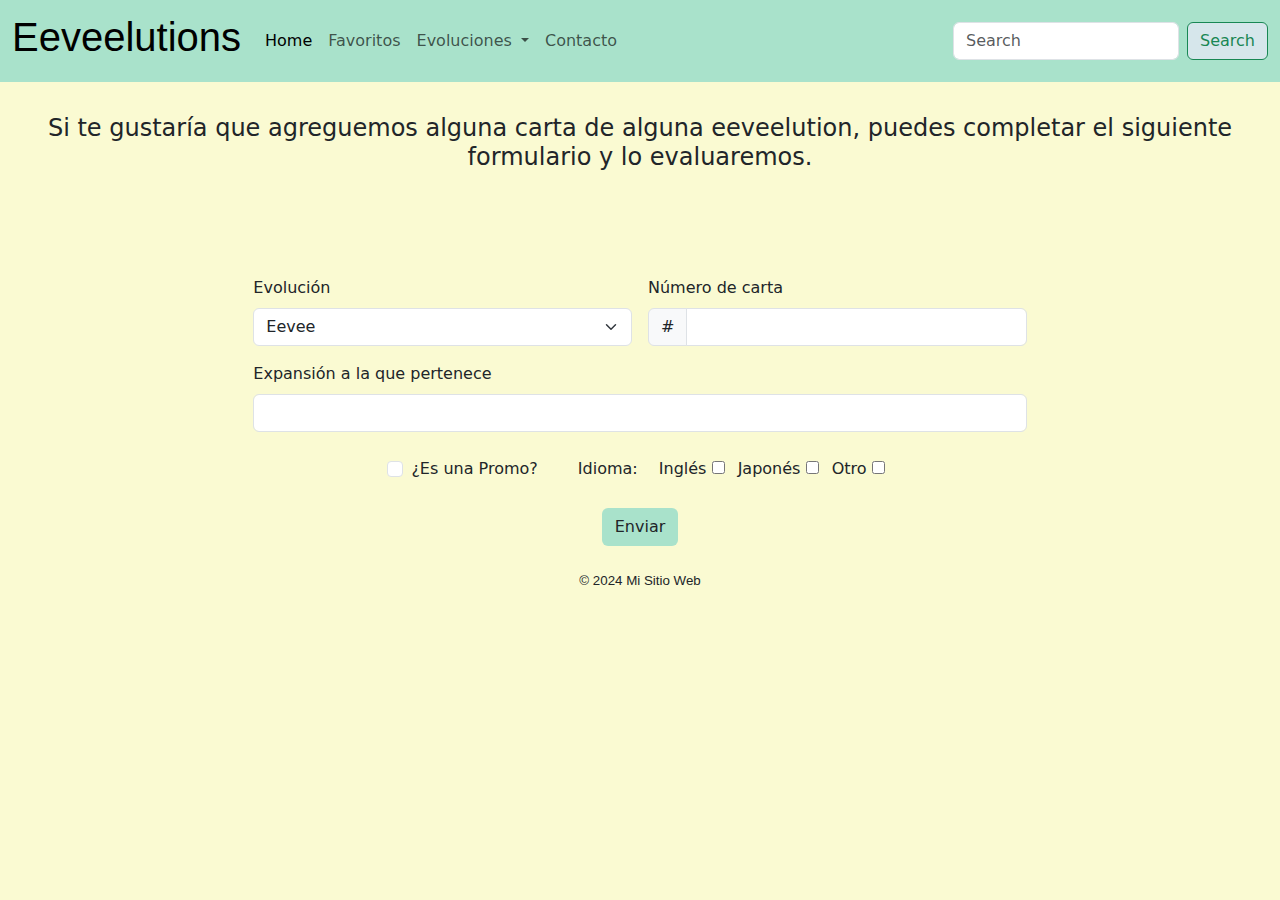
==== pages/contacto.html @ 391d94a7 "primera version guardada (aplicado bootstrap y css, falta pagina de favoritos y finalizar textos de " ====
<!DOCTYPE html>
<html lang="es">
<head>
    <meta charset="UTF-8">
    <meta name="viewport" content="width=device-width, initial-scale=1.0">
    <link href="https://cdn.jsdelivr.net/npm/bootstrap@5.3.3/dist/css/bootstrap.min.css" rel="stylesheet" integrity="sha384-QWTKZyjpPEjISv5WaRU9OFeRpok6YctnYmDr5pNlyT2bRjXh0JMhjY6hW+ALEwIH" crossorigin="anonymous">
    <link rel="stylesheet" href="../style.css">
    <title>Contacto - Eeveelutions</title>
</head>
<body>
    <header>
        <!-- Navbar responsive -->
        <nav class="navbar navbar-expand-md" style="background-color: #a9e2cb;">
            <div class="container-fluid">
                <a class="navbar-brand" href="../index.html"><h1>Eeveelutions</h1></a>
                <button class="navbar-toggler" type="button" data-bs-toggle="collapse" data-bs-target="#navbarScroll" aria-controls="navbarScroll" aria-expanded="false" aria-label="Toggle navigation">
                    <span class="navbar-toggler-icon"></span>
                </button>
                <div class="collapse navbar-collapse" id="navbarScroll">
                    <ul class="navbar-nav me-auto my-2 my-lg-0 navbar-nav-scroll" style="--bs-scroll-height: 100px;">
                    <li class="nav-item">
                        <a class="nav-link active" aria-current="page" href="../index.html">Home</a>
                    </li>
                    <li class="nav-item">
                        <a class="nav-link" href="./favoritos.html">Favoritos</a>
                    </li>
                    <li class="nav-item dropdown">
                        <a class="nav-link dropdown-toggle" href="#" role="button" data-bs-toggle="dropdown" aria-expanded="false">
                        Evoluciones
                        </a>
                        <ul class="dropdown-menu">
                        <li><a class="dropdown-item" href="./eevee.html">Eevee</a></li>
                        <li><a class="dropdown-item" href="./vaporeon.html">Vaporeon</a></li>
                        <li><a class="dropdown-item" href="./jolteon.html">Jolteon</a></li>
                        <li><a class="dropdown-item" href="./flareon.html">Flareon</a></li>
                        <li><a class="dropdown-item" href="./leafeon.html">Leafeon</a></li>
                        <li><a class="dropdown-item" href="./glaceon.html">Glaceon</a></li>
                        <li><a class="dropdown-item" href="./sylveon.html">Sylveon</a></li>
                        <li><a class="dropdown-item" href="./espeon.html">Espeon</a></li>
                        <li><a class="dropdown-item" href="./umbreon.html">Umbreon</a></li>
                        </ul>
                    </li>
                    <li class="nav-item">
                        <a class="nav-link" href="./contacto.html">Contacto</a>
                    </li>
                    </ul>
                    <form class="d-flex" role="search">
                    <input class="form-control me-2" type="search" placeholder="Search" aria-label="Search">
                    <button class="btn btn-outline-success" style="background-color: rgb(214, 230, 235);" type="submit">Search</button>
                    </form>
              </div>
            </div>
        </nav>
    </header>
    <div class="mensaje">
        <h4>Si te gustaría que agreguemos alguna carta de alguna eeveelution, puedes completar el siguiente formulario y lo evaluaremos.</h4>
    </div>
    <form>
        <div class="row g-3 justify-content-center mt-5 mx-5">
            <div class="col-md-4">
            <label for="inputEvolution" class="form-label">Evolución</label>
            <select id="inputEvolution" class="form-select">
                <option>Eevee</option>
                <option>Vaporeon</option>
                <option>Jolteon</option>
                <option>Flareon</option>
                <option>Leafeon</option>
                <option>Sylveon</option>
                <option>Glaceon</option>
                <option>Espeon</option>
                <option>Umbreon</option>
            </select>
            </div>
            <div class="col-md-4">
            <label for="inputPassword4" class="form-label">Número de carta</label>
                <div class="input-group">
                <div class="input-group-text">#</div>
                <input type="text" class="form-control" id="inputCardNumber">
                </div>
            </div>
            <div class="col-md-8">
            <label for="inputExpansion" class="form-label">Expansión a la que pertenece</label>
            <input type="text" class="form-control" id="inputExpansion">
            </div>
        </div>
        <div class="row g-3 justify-content-center mx-5">
            <div class="col-auto">
                <div class="form-check">
                <label class="form-check-label" for="autoSizingCheck">¿Es una Promo?</label>
                <input class="form-check-input" type="checkbox" id="autoSizingCheck">              
                </div>
            </div>
            <div class="col-auto">
                <div class="form-check ">
                        <label class="me-3" for="idioma">Idioma:</label>
                        <label for="ing">Inglés</label>
                        <input class="me-2" type="checkbox" name="idioma_ing" id="ing">
                        <label for="japo">Japonés</label>
                        <input class="me-2" type="checkbox" name="idioma_japo" id="japo">
                        <label for="otro_idioma">Otro</label>
                        <input class="me-2" type="checkbox" name="idioma_otro" id="otro">
                </div>
            </div>
        </div>
        <div class="row justify-content-center">
            <div class="col-auto">
            <button type="submit" class="btn" style="background-color: #a9e2cb;">Enviar</button>
            </div>
        </div>   
    </form>
    <footer>
        <p>© 2024 Mi Sitio Web</p>
    </footer>
    <script src="https://cdn.jsdelivr.net/npm/bootstrap@5.3.3/dist/js/bootstrap.bundle.min.js" integrity="sha384-YvpcrYf0tY3lHB60NNkmXc5s9fDVZLESaAA55NDzOxhy9GkcIdslK1eN7N6jIeHz" crossorigin="anonymous"></script>
</body>
</html>
---- style.css ----
/*Media query para celulares + general*/

* {
    margin: 0;
    padding: 0;
    box-sizing: border-box;
}

body {
    background-color: lightgoldenrodyellow;
}

h1 {
    font-family: Arial, Helvetica, sans-serif;
}

h2 {
    margin: 10px;
    text-align: center;
    font-family:'Lucida Sans', 'Lucida Sans Regular', 'Lucida Grande', 'Lucida Sans Unicode', Verdana, sans-serif;
    font-size: large;
}

h3 {
    font-family: Verdana, Geneva, Tahoma, sans-serif;
    font-size: large;
    font-weight: bold;
    margin-top: 1rem;
}

a { /*color y formato de links generales*/
    text-decoration: none;
    color:rgb(216, 9, 147);
}

#carrusel {
    text-align: center;
}

/*Estilos de tarjetas de cada evolución-Página principal*/

.card {
    align-items: center;
}

.row {
    margin-bottom: 25px;
}

.btn-card {
    background-color: rgb(75, 205, 223);
    color: black;
    font-weight: 500;
}

/*estilos de display de cartas individuales a continuación*/

.grid-cartas {
    /* display: grid;
    grid-template-columns: repeat(2, 1fr);
    grid-template-rows: repeat(4,1fr);
    gap: 1%;
    margin: 20px;
    justify-items: stretch; */
    display: flex;
    flex-flow: column nowrap;
    margin: 5%;
}

.cartas{
    border: 2px solid black;
    background-color: cadetblue;
    padding: 15px;
    display: flex;
    flex-flow: column wrap;
    justify-content: center;
    align-items: center;
    margin-bottom: 2%;
}

.cartas img {
    height: 256px;
    width: 185px;
    margin-bottom: 5px ;
}


.cartas ul{
    padding: 0%;
    text-align: start;
}

.cartas ul li {
    list-style: none;
}


.img-cartas {
    width: 350px;
    height: 500px;
}

/*Estilos de página de contacto*/
#form-contacto {
    /* display: flex;
    flex-flow: column nowrap; */
    align-items: center;
    justify-content: center;
    text-align: center;
    margin-top: 10%;
    background-color: aliceblue;
}

.mensaje {
    text-align: center;
    padding: 2rem;
}

footer {
    text-align: center;
    font-family: 'Lucida Sans', 'Lucida Sans Regular', 'Lucida Grande', 'Lucida Sans Unicode', Verdana, sans-serif;
    font-size: smaller;
}

/*Media query para tablets*/
@media (min-width: 600px){
    .grid-cartas {
        display: grid;
        grid-template-columns: repeat(2, 1fr);
        grid-template-rows: repeat(6,1fr);
        gap: 1%;
        margin: 20px;
        justify-items: stretch;
    }

    .cartas {
        justify-items: center;
    }

    .cartas h3 {
        text-align: center;
    }

    .cartas ul {
        margin: auto;
    }

}

/*Media query para computadoras*/
@media (min-width: 1024px){

    /*estilos de display de cartas individuales a continuación*/

    .grid-cartas {
        display: grid;
        grid-template-columns: repeat(4, 1fr);
        grid-template-rows: repeat(2,1fr);
        gap: 10px;
        margin: 20px;
        justify-items: stretch;
        
    }

    .cartas{
        border: 2px solid black;
        background-color: cadetblue;
        padding: 25px;
        display: flex;
        flex-flow: column wrap;
        align-content: center;
        justify-content: center;
    }

    .cartas img {
        height: 256px;
        width: 185px;
        margin-bottom: 5px ;
    }


    .cartas ul{
        margin-top: 5px;
    }


    .img-cartas {
        width: 350px;
        height: 500px;
    }



}
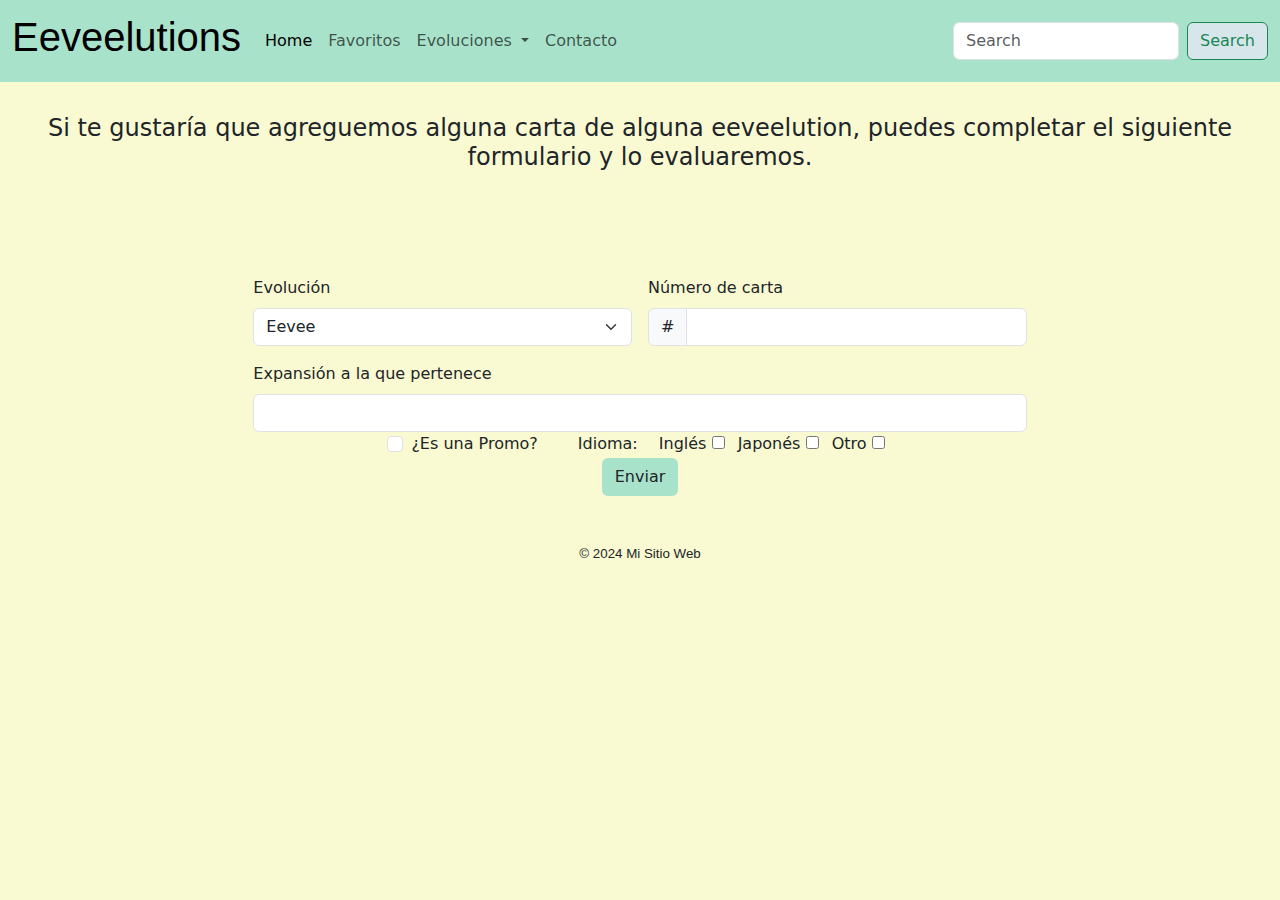
==== commit dbbee544: "carrusel de imágenes agregado a index (queda pendiente mejorar el responsive en pantallas mobile)" ====
--- a/pages/contacto.html
+++ b/pages/contacto.html
@@ -4,7 +4,7 @@
     <meta charset="UTF-8">
     <meta name="viewport" content="width=device-width, initial-scale=1.0">
     <link href="https://cdn.jsdelivr.net/npm/bootstrap@5.3.3/dist/css/bootstrap.min.css" rel="stylesheet" integrity="sha384-QWTKZyjpPEjISv5WaRU9OFeRpok6YctnYmDr5pNlyT2bRjXh0JMhjY6hW+ALEwIH" crossorigin="anonymous">
-    <link rel="stylesheet" href="../style.css">
+    <link rel="stylesheet" href="../sltyles/style.css">
     <title>Contacto - Eeveelutions</title>
 </head>
 <body>
--- a/sltyles/style.css
+++ b/sltyles/style.css
@@ -0,0 +1,220 @@
+/*Media query para celulares + general*/
+
+* {
+    margin: 0;
+    padding: 0;
+    box-sizing: border-box;
+}
+
+body {
+    background-color: lightgoldenrodyellow;
+}
+
+h1 {
+    font-family: Arial, Helvetica, sans-serif;
+}
+
+h2 {
+    margin: 10px;
+    text-align: center;
+    font-family:'Lucida Sans', 'Lucida Sans Regular', 'Lucida Grande', 'Lucida Sans Unicode', Verdana, sans-serif;
+    font-size: large;
+}
+
+h3 {
+    font-family: Verdana, Geneva, Tahoma, sans-serif;
+    font-size: large;
+    font-weight: bold;
+    margin-top: 1rem;
+}
+
+.carousel-item img {
+    margin: auto;
+}
+
+.carousel-control-prev {
+    justify-content: flex-end;
+}
+
+.carousel-control-next {
+    justify-content: flex-start;
+}
+/*Estilos de tarjetas de cada evolución-Página principal*/
+
+.card {
+    align-items: center;
+}
+
+.btn-card {
+    background-color: rgb(75, 205, 223);
+    color: black;
+    font-weight: 500;
+}
+
+/*estilos de display de cartas individuales a continuación*/
+
+/* Dsiplay de cartas de página Eevee */
+@media (max-width: 767px){
+    .grid-eevee{
+        display: flex;
+        flex-flow: column nowrap;
+        margin: 5%;
+    }
+
+    .eevee-card {
+        justify-content: center;
+        align-items: center;
+        align-content: center;
+        text-align: center;
+        margin-top: 1rem;
+    }
+
+    .eevee-img {
+        width: 55%;
+    }
+}
+
+/* Display de cartas Leafeon-Glaceon-Sylveon-Espeon-Umbreon */
+.grid-cartas {
+    display: flex;
+    flex-flow: column nowrap;
+    margin: 5%;
+}
+
+.cartas{
+    border: 2px solid black;
+    background-color: cadetblue;
+    padding: 15px;
+    display: flex;
+    flex-flow: column wrap;
+    justify-content: center;
+    align-items: center;
+    margin-bottom: 2%;
+}
+
+.cartas img {
+    height: 256px;
+    width: 185px;
+    margin-bottom: 5px ;
+}
+
+.cartas ul{
+    padding: 0%;
+    text-align: start;
+}
+
+.cartas ul li {
+    list-style: none;
+}
+
+.img-cartas {
+    width: 350px;
+    height: 500px;
+}
+
+/*Estilos de página de contacto*/
+#form-contacto {
+    /* display: flex;
+    flex-flow: column nowrap; */
+    align-items: center;
+    justify-content: center;
+    text-align: center;
+    margin-top: 10%;
+    background-color: aliceblue;
+}
+
+.mensaje {
+    text-align: center;
+    padding: 2rem;
+}
+
+footer {
+    margin-top: 3rem;
+    text-align: center;
+    font-family: 'Lucida Sans', 'Lucida Sans Regular', 'Lucida Grande', 'Lucida Sans Unicode', Verdana, sans-serif;
+    font-size: smaller;
+}
+
+/*Media query para tablets*/
+@media (min-width: 768px){
+
+    .grid-eevee{
+        display: grid;
+        grid-template-columns: repeat(2, 1fr);
+        grid-template-rows: repeat(6,1fr);
+        gap: 1%;
+        margin: 20px;
+    }
+
+    .grid-cartas {
+        display: grid;
+        grid-template-columns: repeat(2, 1fr);
+        grid-template-rows: repeat(6,1fr);
+        gap: 1%;
+        margin: 20px;
+        justify-items: stretch;
+    }
+
+    .cartas {
+        justify-items: center;
+    }
+
+    .cartas h3 {
+        text-align: center;
+    }
+
+    .cartas ul {
+        margin: auto;
+    }
+}
+
+/*Media query para computadoras*/
+@media (min-width: 1024px){
+
+    /*estilos de display de cartas individuales a continuación*/
+
+    .grid-eevee{
+        display: grid;
+        grid-template-columns: repeat(3, 1fr);
+        grid-template-rows: repeat(4,1fr);
+        gap: 1%;
+        margin: 20px;
+    }
+
+    .grid-cartas {
+        display: grid;
+        grid-template-columns: repeat(4, 1fr);
+        grid-template-rows: repeat(2,1fr);
+        gap: 10px;
+        margin: 20px;
+        justify-items: stretch;
+        
+    }
+
+    .cartas{
+        border: 2px solid black;
+        background-color: cadetblue;
+        padding: 25px;
+        display: flex;
+        flex-flow: column wrap;
+        align-content: center;
+        justify-content: center;
+    }
+
+    .cartas img {
+        height: 256px;
+        width: 185px;
+        margin-bottom: 5px ;
+    }
+
+
+    .cartas ul{
+        margin-top: 5px;
+    }
+
+
+    .img-cartas {
+        width: 350px;
+        height: 500px;
+    }
+}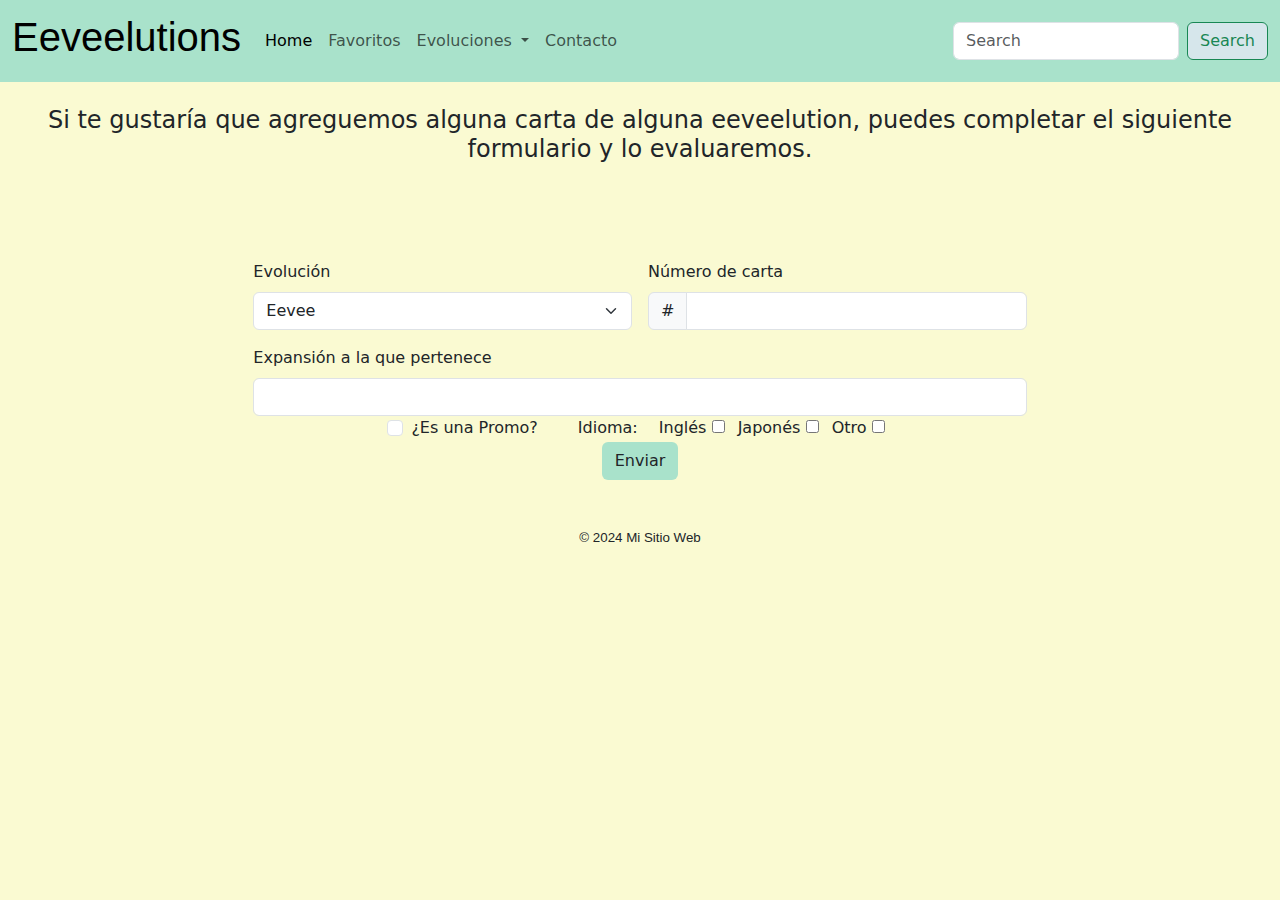
==== commit 87db5c7d: "finalizado el maquetado de la página de favoritos con responsive incluido" ====
--- a/pages/contacto.html
+++ b/pages/contacto.html
@@ -4,7 +4,7 @@
     <meta charset="UTF-8">
     <meta name="viewport" content="width=device-width, initial-scale=1.0">
     <link href="https://cdn.jsdelivr.net/npm/bootstrap@5.3.3/dist/css/bootstrap.min.css" rel="stylesheet" integrity="sha384-QWTKZyjpPEjISv5WaRU9OFeRpok6YctnYmDr5pNlyT2bRjXh0JMhjY6hW+ALEwIH" crossorigin="anonymous">
-    <link rel="stylesheet" href="../sltyles/style.css">
+    <link rel="stylesheet" href="../styles/style.css">
     <title>Contacto - Eeveelutions</title>
 </head>
 <body>
@@ -52,7 +52,7 @@
             </div>
         </nav>
     </header>
-    <div class="mensaje">
+    <div class="text-center p-4">
         <h4>Si te gustaría que agreguemos alguna carta de alguna eeveelution, puedes completar el siguiente formulario y lo evaluaremos.</h4>
     </div>
     <form>
--- a/styles/style.css
+++ b/styles/style.css
@@ -0,0 +1,206 @@
+/*Media query para celulares + general*/
+
+* {
+    margin: 0;
+    padding: 0;
+    box-sizing: border-box;
+}
+
+body {
+    background-color: lightgoldenrodyellow;
+}
+
+h1 {
+    font-family: Arial, Helvetica, sans-serif;
+}
+
+h2 {
+    margin: 10px;
+    text-align: center;
+    font-family:'Lucida Sans', 'Lucida Sans Regular', 'Lucida Grande', 'Lucida Sans Unicode', Verdana, sans-serif;
+    font-size: large;
+}
+
+h3 {
+    font-family: Verdana, Geneva, Tahoma, sans-serif;
+    font-size: large;
+    font-weight: bold;
+    margin-top: 1rem;
+}
+
+.carousel-item img {
+    margin: auto;
+}
+
+.carousel-control-prev {
+    justify-content: flex-end;
+}
+
+.carousel-control-next {
+    justify-content: flex-start;
+}
+/*Estilos de tarjetas de cada evolución-Página principal*/
+
+.card {
+    align-items: center;
+}
+
+.btn-card {
+    background-color: rgb(75, 205, 223);
+    color: black;
+    font-weight: 500;
+}
+
+/*estilos de display de cartas individuales a continuación*/
+
+/* Dsiplay de cartas de página Eevee (con bootstrap)*/
+@media (max-width: 767px){
+    .grid-bootstrap{
+        display: flex;
+        flex-flow: column nowrap;
+        margin: 5%;
+    }
+
+    .bootstrap-card {
+        justify-content: center;
+        align-items: center;
+        align-content: center;
+        text-align: center;
+        margin-top: 1rem;
+    }
+
+    .bootstrap-img {
+        width: 55%;
+    }
+}
+
+/* Display de cartas Leafeon-Glaceon-Sylveon-Espeon-Umbreon (sin bootstrap)*/
+.grid-cartas {
+    display: flex;
+    flex-flow: column nowrap;
+    margin: 5%;
+}
+
+.cartas{
+    border: 2px solid black;
+    background-color: cadetblue;
+    padding: 15px;
+    display: flex;
+    flex-flow: column wrap;
+    justify-content: center;
+    align-items: center;
+    margin-bottom: 2%;
+}
+
+.cartas img {
+    height: 256px;
+    width: 185px;
+    margin-bottom: 5px ;
+}
+
+.cartas ul{
+    padding: 0%;
+    text-align: start;
+}
+
+.cartas ul li {
+    list-style: none;
+}
+
+.img-cartas {
+    width: 350px;
+    height: 500px;
+}
+
+
+/* Footer de todas las páginas */
+footer {
+    margin-top: 3rem;
+    text-align: center;
+    font-family: 'Lucida Sans', 'Lucida Sans Regular', 'Lucida Grande', 'Lucida Sans Unicode', Verdana, sans-serif;
+    font-size: smaller;
+}
+
+/*Media query para tablets*/
+@media (min-width: 768px){
+
+    .grid-bootstrap{
+        display: grid;
+        grid-template-columns: repeat(2, 1fr);
+        grid-template-rows: repeat(6,1fr);
+        gap: 1%;
+        margin: 20px;
+    }
+
+    .grid-cartas {
+        display: grid;
+        grid-template-columns: repeat(2, 1fr);
+        grid-template-rows: repeat(6,1fr);
+        gap: 1%;
+        margin: 20px;
+        justify-items: stretch;
+    }
+
+    .cartas {
+        justify-items: center;
+    }
+
+    .cartas h3 {
+        text-align: center;
+    }
+
+    .cartas ul {
+        margin: auto;
+    }
+}
+
+/*Media query para computadoras*/
+@media (min-width: 1024px){
+
+    /*estilos de display de cartas individuales a continuación*/
+
+    .grid-bootstrap{
+        display: grid;
+        grid-template-columns: repeat(3, 1fr);
+        grid-template-rows: repeat(4,1fr);
+        gap: 1%;
+        margin: 20px;
+    }
+
+    .grid-cartas {
+        display: grid;
+        grid-template-columns: repeat(4, 1fr);
+        grid-template-rows: repeat(2,1fr);
+        gap: 10px;
+        margin: 20px;
+        justify-items: stretch;
+        
+    }
+
+    .cartas{
+        border: 2px solid black;
+        background-color: cadetblue;
+        padding: 25px;
+        display: flex;
+        flex-flow: column wrap;
+        align-content: center;
+        justify-content: center;
+    }
+
+    .cartas img {
+        height: 256px;
+        width: 185px;
+        margin-bottom: 5px ;
+    }
+
+
+    .cartas ul{
+        margin-top: 5px;
+    }
+
+
+    .img-cartas {
+        width: 350px;
+        height: 500px;
+    }
+}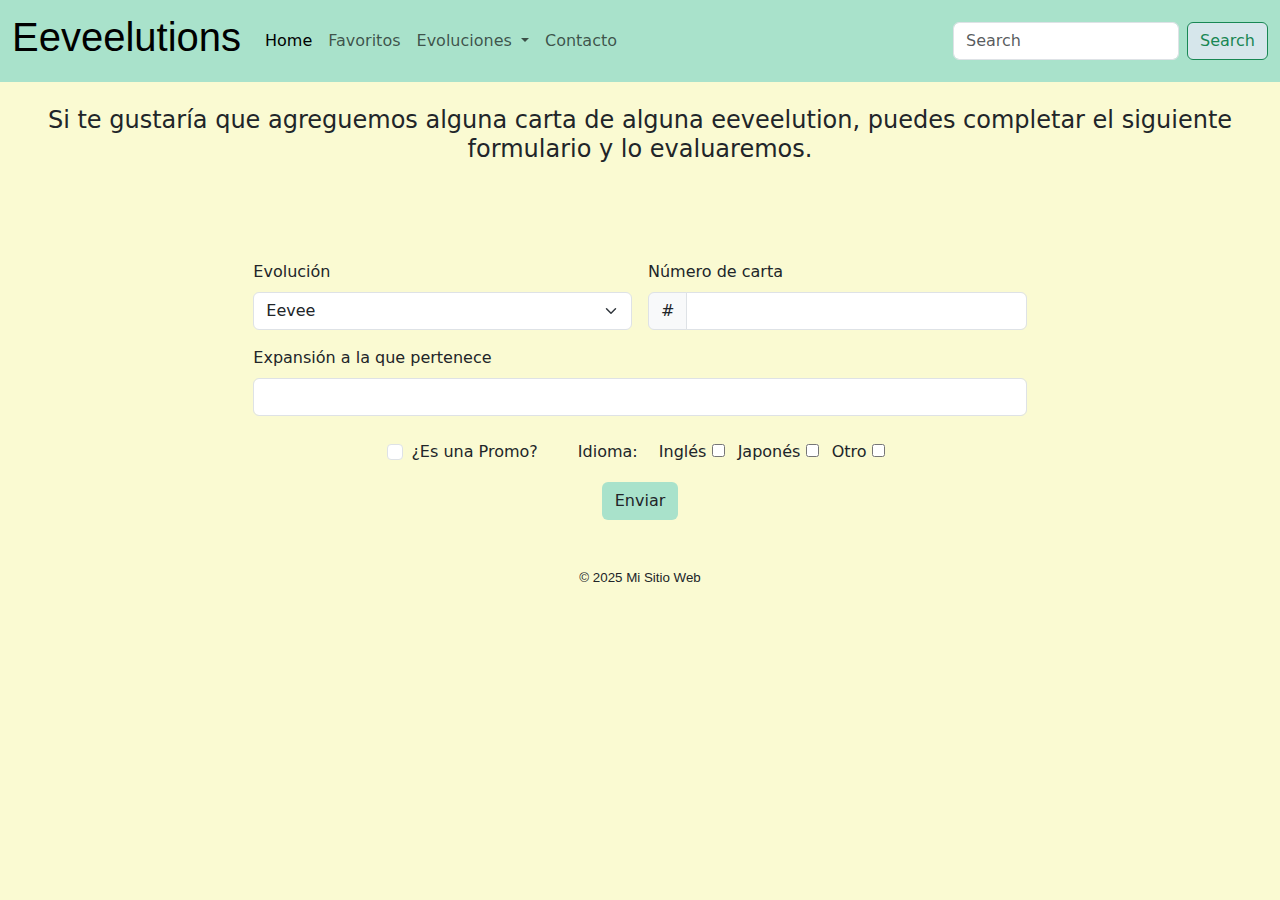
==== commit 3f4dd1fc: "Animaciones de entrada agregadas en el index a las tarjetas de cada evolución. Corregido el footer y" ====
--- a/pages/contacto.html
+++ b/pages/contacto.html
@@ -17,7 +17,7 @@
                     <span class="navbar-toggler-icon"></span>
                 </button>
                 <div class="collapse navbar-collapse" id="navbarScroll">
-                    <ul class="navbar-nav me-auto my-2 my-lg-0 navbar-nav-scroll" style="--bs-scroll-height: 100px;">
+                    <ul class="navbar-nav me-auto my-2 my-lg-0 navbar-nav-scroll">
                     <li class="nav-item">
                         <a class="nav-link active" aria-current="page" href="../index.html">Home</a>
                     </li>
@@ -83,7 +83,7 @@
             <input type="text" class="form-control" id="inputExpansion">
             </div>
         </div>
-        <div class="row g-3 justify-content-center mx-5">
+        <div class="row g-3 justify-content-center mt-2">
             <div class="col-auto">
                 <div class="form-check">
                 <label class="form-check-label" for="autoSizingCheck">¿Es una Promo?</label>
@@ -91,7 +91,7 @@
                 </div>
             </div>
             <div class="col-auto">
-                <div class="form-check ">
+                <div class="form-check">
                         <label class="me-3" for="idioma">Idioma:</label>
                         <label for="ing">Inglés</label>
                         <input class="me-2" type="checkbox" name="idioma_ing" id="ing">
@@ -104,12 +104,12 @@
         </div>
         <div class="row justify-content-center">
             <div class="col-auto">
-            <button type="submit" class="btn" style="background-color: #a9e2cb;">Enviar</button>
+            <button type="submit" class="btn mt-3 btn-form">Enviar</button>
             </div>
         </div>   
     </form>
     <footer>
-        <p>© 2024 Mi Sitio Web</p>
+        <p>© 2025 Mi Sitio Web</p>
     </footer>
     <script src="https://cdn.jsdelivr.net/npm/bootstrap@5.3.3/dist/js/bootstrap.bundle.min.js" integrity="sha384-YvpcrYf0tY3lHB60NNkmXc5s9fDVZLESaAA55NDzOxhy9GkcIdslK1eN7N6jIeHz" crossorigin="anonymous"></script>
 </body>
--- a/styles/style.css
+++ b/styles/style.css
@@ -1,206 +1,179 @@
-/*Media query para celulares + general*/
-
-* {
-    margin: 0;
-    padding: 0;
-    box-sizing: border-box;
+@charset "UTF-8";
+body {
+  background-color: lightgoldenrodyellow;
+}
+body header nav {
+  background-color: #a9e2cb;
+}
+body header nav h1 {
+  font-family: Arial, Helvetica, sans-serif;
+}
+body .btn-form {
+  background-color: #a9e2cb;
+}
+body footer {
+  margin-top: 3rem;
+  text-align: center;
+  font-family: "Lucida Sans", "Lucida Sans Regular", "Lucida Grande", "Lucida Sans Unicode", Verdana, sans-serif;
+  font-size: smaller;
 }
 
-body {
-    background-color: lightgoldenrodyellow;
+.index_main .introduccion {
+  display: flex;
+  flex-direction: column;
+  justify-content: center;
+  align-items: center;
+}
+.index_main .introduccion h2 {
+  margin-top: 1rem;
+}
+.index_main .introduccion .main-carousel {
+  width: 50%;
+}
+.index_main .introduccion .main-carousel .carousel-control-prev {
+  justify-content: flex-end;
+}
+.index_main .introduccion .main-carousel .carousel-control-next {
+  justify-content: flex-start;
+}
+.index_main .contenedor-cartas-main .card {
+  width: 90%;
+  align-items: center;
+}
+.index_main .contenedor-cartas-main .card .card-footer .btn-card, .index_main .contenedor-cartas-main .card .card-footer .btn-card-eevee {
+  background-color: rgb(75, 205, 223);
+  color: black;
+  font-weight: 500;
+}
+.index_main .contenedor-cartas-main .card .card-footer .btn-card-eevee {
+  background-color: rgb(177, 121, 37);
 }
 
-h1 {
-    font-family: Arial, Helvetica, sans-serif;
+.grid-cartas {
+  display: flex;
+  flex-direction: column;
+  flex-wrap: nowrap;
+  margin: 5%;
+}
+.grid-cartas .cartas {
+  border: 2px solid black;
+  background-color: cadetblue;
+  display: flex;
+  flex-direction: column;
+  flex-wrap: wrap;
+  justify-content: center;
+  align-items: center;
+  margin-bottom: 2%;
+  padding: 15px;
+}
+.grid-cartas .cartas .img-cartas {
+  height: 256px;
+  width: 185px;
+  margin-bottom: 5px;
+}
+.grid-cartas .cartas ul {
+  padding: 0%;
+  text-align: start;
+}
+.grid-cartas .cartas ul li {
+  list-style: none;
 }
 
-h2 {
-    margin: 10px;
-    text-align: center;
-    font-family:'Lucida Sans', 'Lucida Sans Regular', 'Lucida Grande', 'Lucida Sans Unicode', Verdana, sans-serif;
-    font-size: large;
+.grid-bootstrap .bootstrap-card {
+  background-color: cadetblue;
 }
 
-h3 {
-    font-family: Verdana, Geneva, Tahoma, sans-serif;
-    font-size: large;
-    font-weight: bold;
-    margin-top: 1rem;
+.fav-cards .bootstrap-card {
+  background-color: cadetblue;
 }
 
-.carousel-item img {
+@media (max-width: 767px) {
+  .index_main .introduccion #carouselExampleFade {
+    width: 100%;
+  }
+  .grid-bootstrap {
+    display: flex;
+    flex-direction: column;
+    margin: 5%;
+  }
+  .grid-bootstrap .bootstrap-card {
+    justify-content: center;
+    align-items: center;
+    align-content: center;
+    text-align: center;
+    margin-top: 1rem;
+  }
+  .grid-bootstrap .bootstrap-card .bootstrap-img {
+    width: 55%;
+  }
+}
+/*Media query para tablets*/
+@media (min-width: 768px) {
+  .grid-bootstrap {
+    display: grid;
+    grid-template-columns: repeat(2, 1fr);
+    grid-template-rows: repeat(6, 1fr);
+    gap: 1%;
+    margin: 20px;
+  }
+  .grid-cartas {
+    display: grid;
+    grid-template-columns: repeat(2, 1fr);
+    grid-template-rows: repeat(6, 1fr);
+    gap: 1%;
+    margin: 20px;
+    justify-items: stretch;
+  }
+  .grid-cartas .cartas {
+    justify-items: center;
+  }
+  .grid-cartas .cartas h3 {
+    text-align: center;
+  }
+  .grid-cartas .cartas ul {
     margin: auto;
+  }
+}
+/*Media query para computadoras*/
+@media (min-width: 1024px) {
+  /*estilos de display de cartas individuales a continuación*/
+  .grid-bootstrap {
+    display: grid;
+    grid-template-columns: repeat(3, 1fr);
+    grid-template-rows: repeat(4, 1fr);
+    gap: 1%;
+    margin: 20px;
+  }
+  .grid-bootstrap .lista {
+    font-size: medium;
+    list-style: circle;
+  }
+  .grid-cartas {
+    display: grid;
+    grid-template-columns: repeat(4, 1fr);
+    grid-template-rows: repeat(3, 1fr);
+    gap: 10px;
+    margin: 20px;
+    justify-items: stretch;
+  }
+  .grid-cartas .cartas {
+    border: 2px solid black;
+    background-color: cadetblue;
+    padding: 25px;
+    display: flex;
+    flex-direction: column;
+    flex-wrap: wrap;
+    justify-content: center;
+    align-items: center;
+  }
+  .grid-cartas .cartas img {
+    height: 256px;
+    width: 185px;
+    margin-bottom: 5px;
+  }
+  .grid-cartas .cartas ul {
+    margin-top: 5px;
+  }
 }
 
-.carousel-control-prev {
-    justify-content: flex-end;
-}
-
-.carousel-control-next {
-    justify-content: flex-start;
-}
-/*Estilos de tarjetas de cada evolución-Página principal*/
-
-.card {
-    align-items: center;
-}
-
-.btn-card {
-    background-color: rgb(75, 205, 223);
-    color: black;
-    font-weight: 500;
-}
-
-/*estilos de display de cartas individuales a continuación*/
-
-/* Dsiplay de cartas de página Eevee (con bootstrap)*/
-@media (max-width: 767px){
-    .grid-bootstrap{
-        display: flex;
-        flex-flow: column nowrap;
-        margin: 5%;
-    }
-
-    .bootstrap-card {
-        justify-content: center;
-        align-items: center;
-        align-content: center;
-        text-align: center;
-        margin-top: 1rem;
-    }
-
-    .bootstrap-img {
-        width: 55%;
-    }
-}
-
-/* Display de cartas Leafeon-Glaceon-Sylveon-Espeon-Umbreon (sin bootstrap)*/
-.grid-cartas {
-    display: flex;
-    flex-flow: column nowrap;
-    margin: 5%;
-}
-
-.cartas{
-    border: 2px solid black;
-    background-color: cadetblue;
-    padding: 15px;
-    display: flex;
-    flex-flow: column wrap;
-    justify-content: center;
-    align-items: center;
-    margin-bottom: 2%;
-}
-
-.cartas img {
-    height: 256px;
-    width: 185px;
-    margin-bottom: 5px ;
-}
-
-.cartas ul{
-    padding: 0%;
-    text-align: start;
-}
-
-.cartas ul li {
-    list-style: none;
-}
-
-.img-cartas {
-    width: 350px;
-    height: 500px;
-}
-
-
-/* Footer de todas las páginas */
-footer {
-    margin-top: 3rem;
-    text-align: center;
-    font-family: 'Lucida Sans', 'Lucida Sans Regular', 'Lucida Grande', 'Lucida Sans Unicode', Verdana, sans-serif;
-    font-size: smaller;
-}
-
-/*Media query para tablets*/
-@media (min-width: 768px){
-
-    .grid-bootstrap{
-        display: grid;
-        grid-template-columns: repeat(2, 1fr);
-        grid-template-rows: repeat(6,1fr);
-        gap: 1%;
-        margin: 20px;
-    }
-
-    .grid-cartas {
-        display: grid;
-        grid-template-columns: repeat(2, 1fr);
-        grid-template-rows: repeat(6,1fr);
-        gap: 1%;
-        margin: 20px;
-        justify-items: stretch;
-    }
-
-    .cartas {
-        justify-items: center;
-    }
-
-    .cartas h3 {
-        text-align: center;
-    }
-
-    .cartas ul {
-        margin: auto;
-    }
-}
-
-/*Media query para computadoras*/
-@media (min-width: 1024px){
-
-    /*estilos de display de cartas individuales a continuación*/
-
-    .grid-bootstrap{
-        display: grid;
-        grid-template-columns: repeat(3, 1fr);
-        grid-template-rows: repeat(4,1fr);
-        gap: 1%;
-        margin: 20px;
-    }
-
-    .grid-cartas {
-        display: grid;
-        grid-template-columns: repeat(4, 1fr);
-        grid-template-rows: repeat(2,1fr);
-        gap: 10px;
-        margin: 20px;
-        justify-items: stretch;
-        
-    }
-
-    .cartas{
-        border: 2px solid black;
-        background-color: cadetblue;
-        padding: 25px;
-        display: flex;
-        flex-flow: column wrap;
-        align-content: center;
-        justify-content: center;
-    }
-
-    .cartas img {
-        height: 256px;
-        width: 185px;
-        margin-bottom: 5px ;
-    }
-
-
-    .cartas ul{
-        margin-top: 5px;
-    }
-
-
-    .img-cartas {
-        width: 350px;
-        height: 500px;
-    }
-}+/*# sourceMappingURL=style.css.map */
